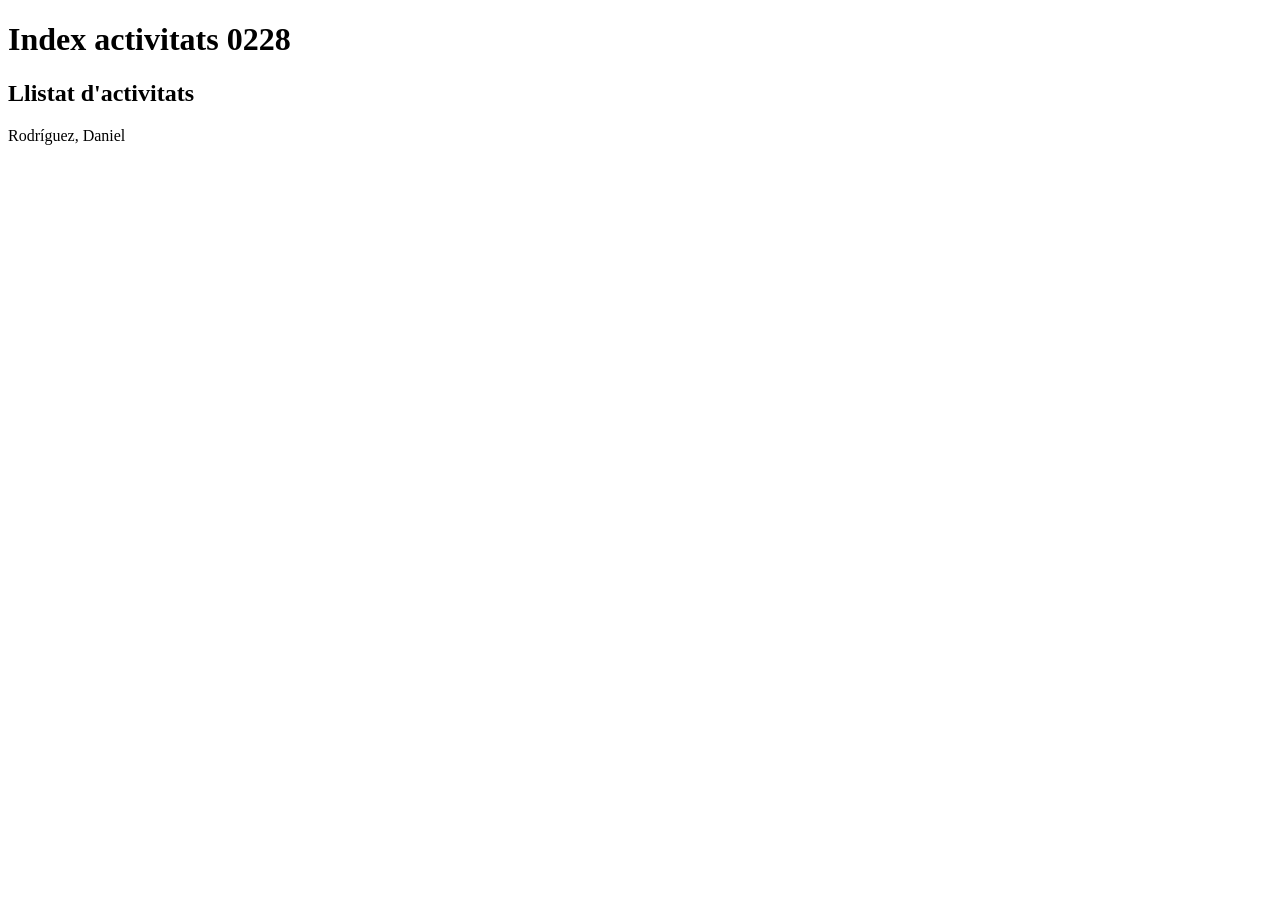
==== index.html @ 9fea0f18 "Primera pujada" ====
<!DOCTYPE html>
<html>
    <head>
        <meta charset="utf-8">
        <meta http-equiv="X-UA-Compatible" content="IE=edge">
        <title>Activitats web</title>
        <meta name="author" content="Daniel">
        <meta name="description" content="">
        <meta name="viewport" content="width=device-width, initial-scale=1">
        <link rel="stylesheet" href="./css/style.css">
    </head>

    <body>
        <header>
            <h1>Index activitats 0228</h1>
        </header>
        <main>
            <h2>Llistat d'activitats</h2>
        </main>
        <footer>
            <p>Rodríguez, Daniel</p>
        </footer>
    </body>
</html>
---- css/style.css ----
{
    margin: 0;
    padding: 0;

    text-decoration: none;
    list-style: none;
}
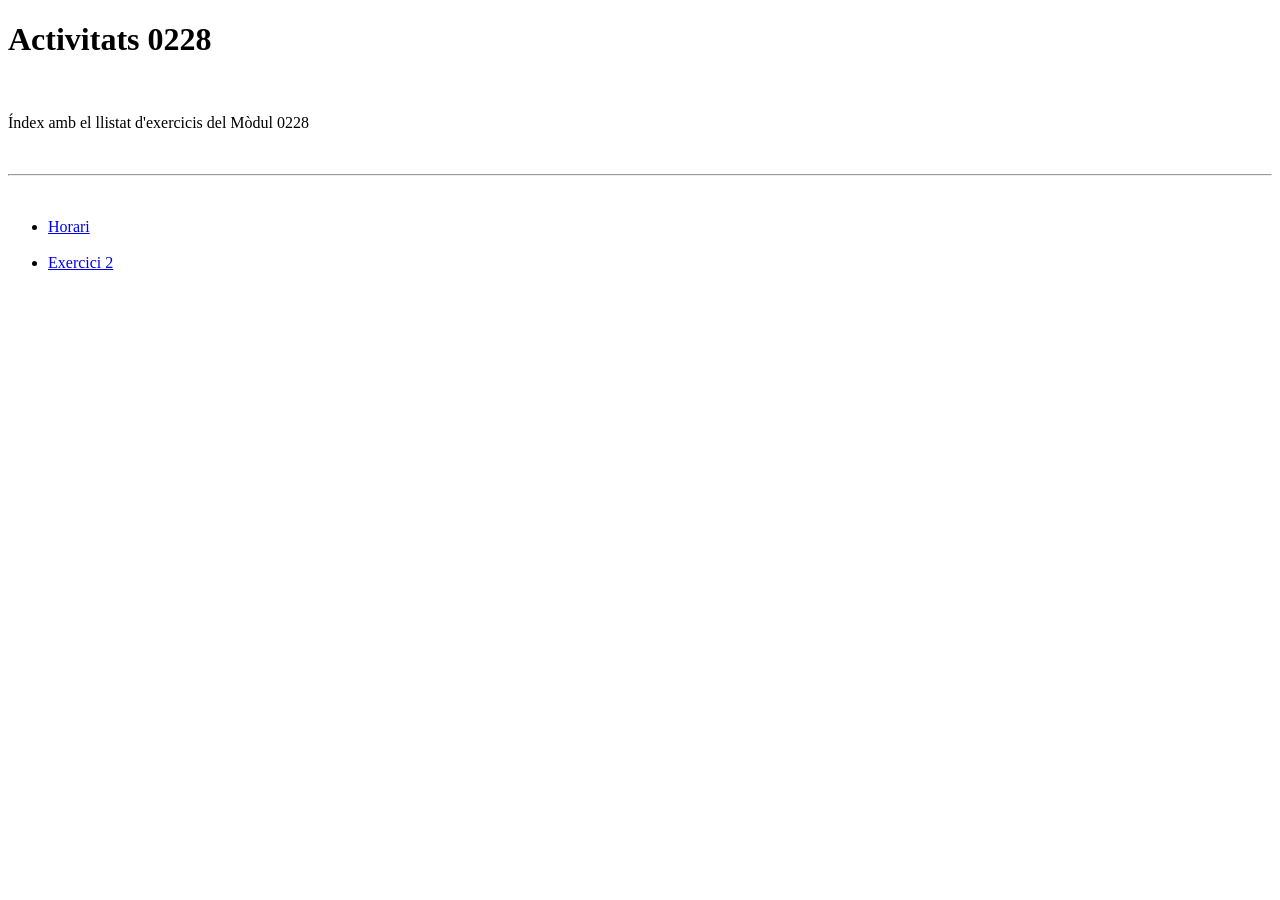
==== commit a6fa89c7: "Segona pujada" ====
--- a/index.html
+++ b/index.html
@@ -3,7 +3,7 @@
     <head>
         <meta charset="utf-8">
         <meta http-equiv="X-UA-Compatible" content="IE=edge">
-        <title>Activitats web</title>
+        <title>Exercicis 0228</title>
         <meta name="author" content="Daniel">
         <meta name="description" content="">
         <meta name="viewport" content="width=device-width, initial-scale=1">
@@ -11,14 +11,16 @@
     </head>
 
     <body>
-        <header>
-            <h1>Index activitats 0228</h1>
-        </header>
-        <main>
-            <h2>Llistat d'activitats</h2>
-        </main>
-        <footer>
-            <p>Rodríguez, Daniel</p>
-        </footer>
+       <h1>Activitats 0228</h1>
+       <br>
+       <p>Índex amb el llistat d'exercicis del Mòdul 0228</p>
+       <br>
+       <hr>
+       <br>
+       <ul>
+           <li><a href="./html/horari.html">Horari</a></li>
+           <br>
+           <li><a href="#">Exercici 2</a></li>
+       </ul>
     </body>
 </html>
